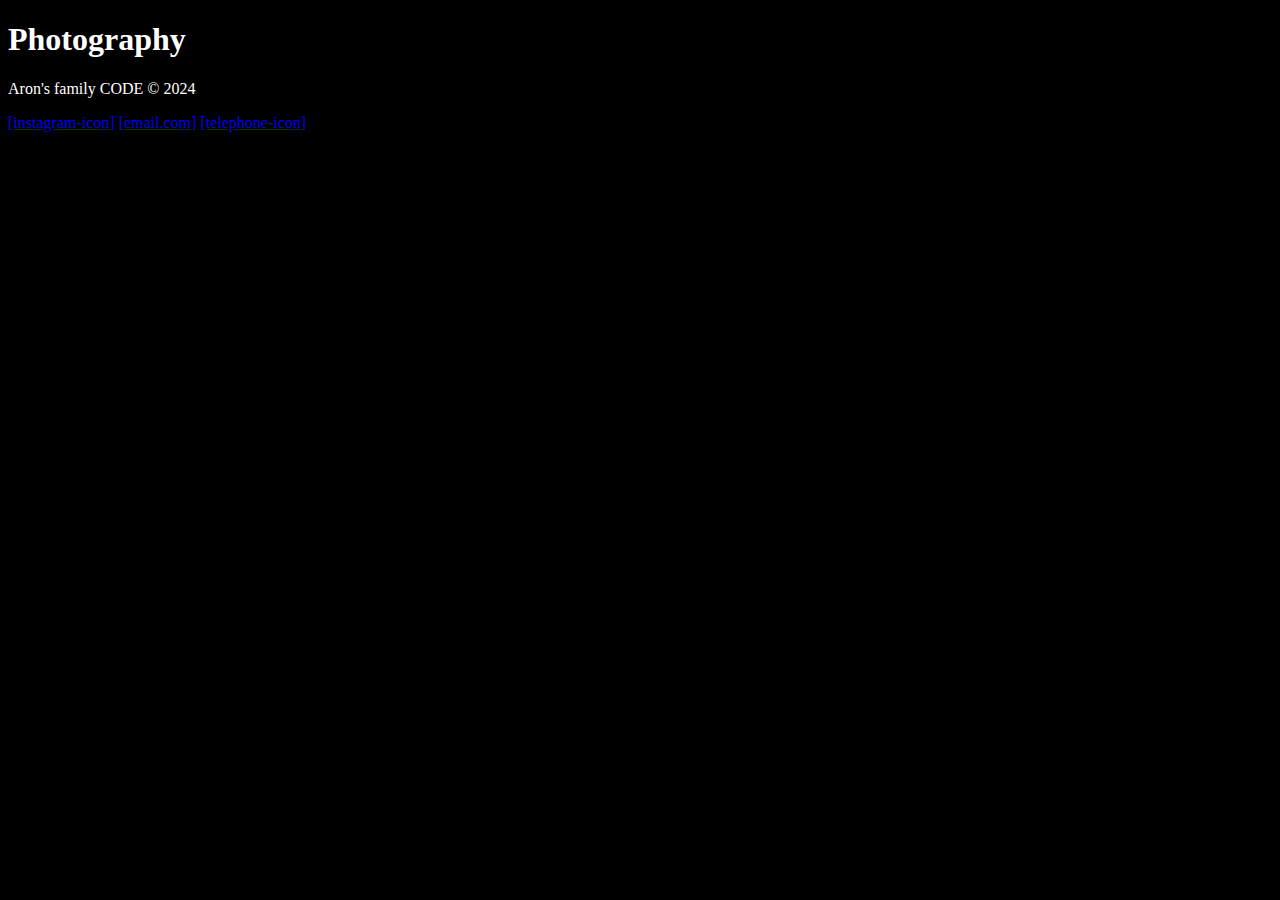
==== index.html @ 2b7ddc10 "looks like fun" ====
<!DOCTYPE html>
<html lang="en">
  <head>
    <meta charset="UTF-8" />
    <meta name="viewport" content="width=device-width, initial-scale=1.0" />
    <link rel="stylesheet" href="main.css" />
    <title>labobedi</title>
  </head>
  <body>
    <main>
      <header>
        <h1>Photography</h1>
      </header>
      <section></section>
      <footer>
        <p>Aron's family CODE &copy; 2024</p>
        <p>
          <a href="https://instagram.com/kayohwass">[instagram-icon]</a>
          <a href="mailto:kamogelosamane97@gmail.com">[email.com]</a>
          <a href="tel:+27774795433">[telephone-icon]</a>
        </p>
      </footer>
    </main>
  </body>
</html>
---- main.css ----
body{
    background-color: black;
    color: white;
    
}
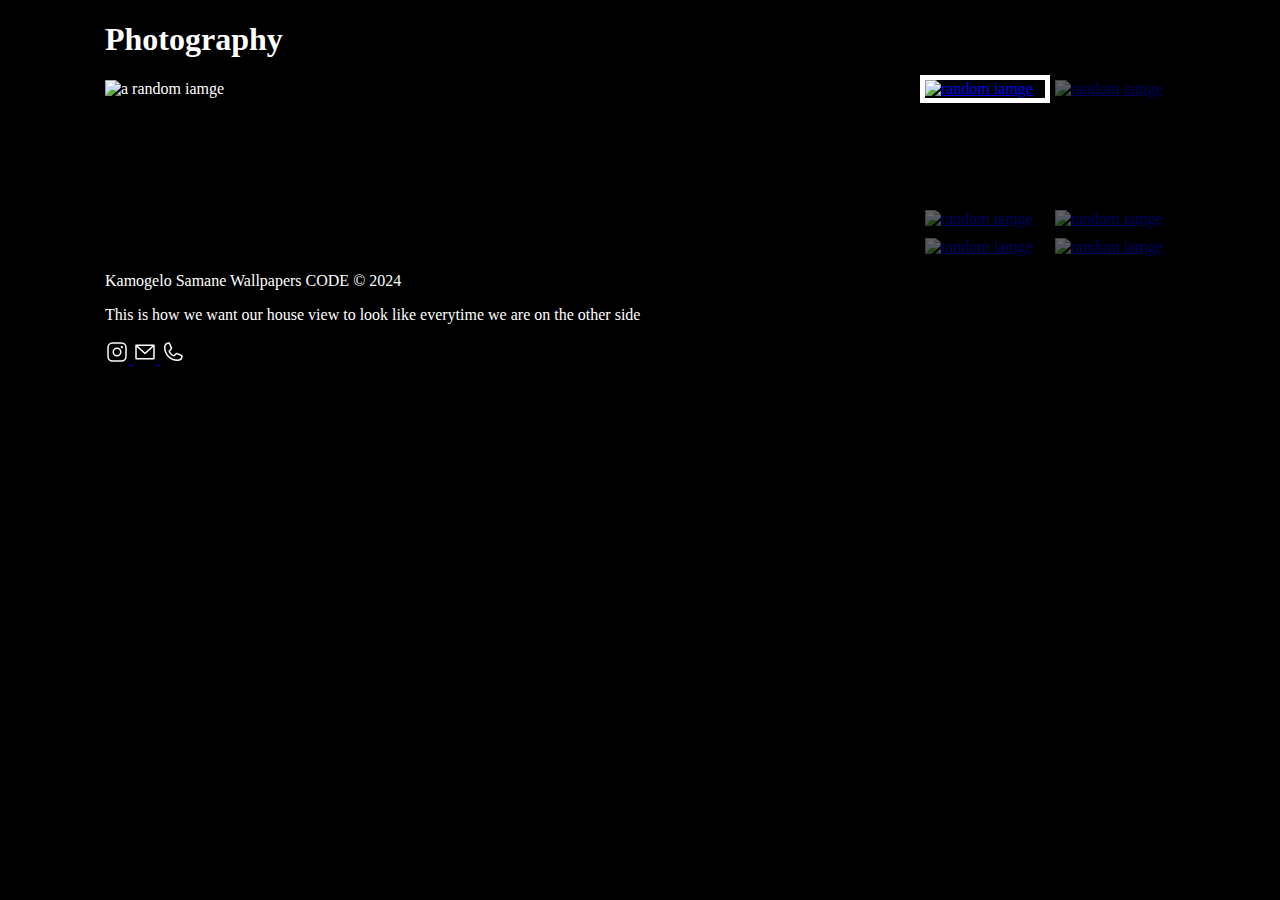
==== commit 14bc0360: "let's do this" ====
--- a/index.html
+++ b/index.html
@@ -11,13 +11,43 @@
       <header>
         <h1>Photography</h1>
       </header>
-      <section></section>
+      <section>
+        <img src="https://picsum.photos/seed/stress/800/400" alt="a random iamge"/>
+        <ol>
+             <li class="selected"> 
+                   <a href="index.html"><img src="https://picsum.photos/seed/stress/120/120" alt="random iamge"></a> 
+            </li>
+            <li>
+                   <a href="index.html"><img src="https://picsum.photos/seed/stom/120/120" alt="random iamge"></a>
+            </li> 
+            <li> 
+                   <a href=index.html"><img src="https://picsum.photos/seed/storm/120/120" alt="random iamge"></a>
+            </li>
+            <li> 
+                    <a href=index.html"><img src="https://picsum.photos/seed/cloudy/120/120" alt="random iamge"></a>
+            </li>
+            <li> 
+                    <a href=index.html"><img src="https://picsum.photos/seed/shady/120/120" alt="random iamge"></a>
+            </li>
+            <li> 
+                    <a href=index.html"><img src="https://picsum.photos/seed/smoke/120/120" alt="random iamge"></a>
+            </li>
+            </ol>      
+        </ol>
+      </section>
       <footer>
-        <p>Aron's family CODE &copy; 2024</p>
+        <p>Kamogelo Samane Wallpapers CODE &copy; 2024</p>
+        <p> This is how we want our house view to look like everytime we are on the other side</p>
         <p>
-          <a href="https://instagram.com/kayohwass">[instagram-icon]</a>
-          <a href="mailto:kamogelosamane97@gmail.com">[email.com]</a>
-          <a href="tel:+27774795433">[telephone-icon]</a>
+          <a href="https://instagram.com/kayohwass">
+            <img src="images/instagram-logo.svg" alt="">
+          </a>
+          <a href="mailto:kamogelosamane97@gmail.com">
+            <img src="images/envelope-simple.svg" alt="">
+            <img src="images/phone.svg" alt="">
+          </a>
+          <a href="tel:+27774795433">
+          </a>
         </p>
       </footer>
     </main>
--- a/main.css
+++ b/main.css
@@ -1,5 +1,38 @@
-body{
-    background-color: black;
-    color: white;
-    
-}+body {
+  background-color: black;
+  color: white;
+}
+section {
+  display: grid;
+  grid-template-columns: 800px 250px;
+  gap: 20px;
+}
+
+main {
+  background-color: black;
+  width: 1070px;
+  margin: 0 auto;
+}
+section ol {
+  background-color: black;
+  margin: 0;
+  padding: 0;
+  list-style: none;
+  display: grid;
+  grid-template-columns: 120px 120px;
+  grid-template-rows: 120px;
+  gap: 10px;
+}
+section ol li a img {
+  display: block;
+  opacity: 0.4;
+  transition: all 1s;
+}
+section ol li a:hover img {
+  opacity: 1;
+  outline: 5px solid #ff0;
+}
+section ol li.selected a img {
+  opacity: 1;
+  outline: 5px solid #ffff;
+}
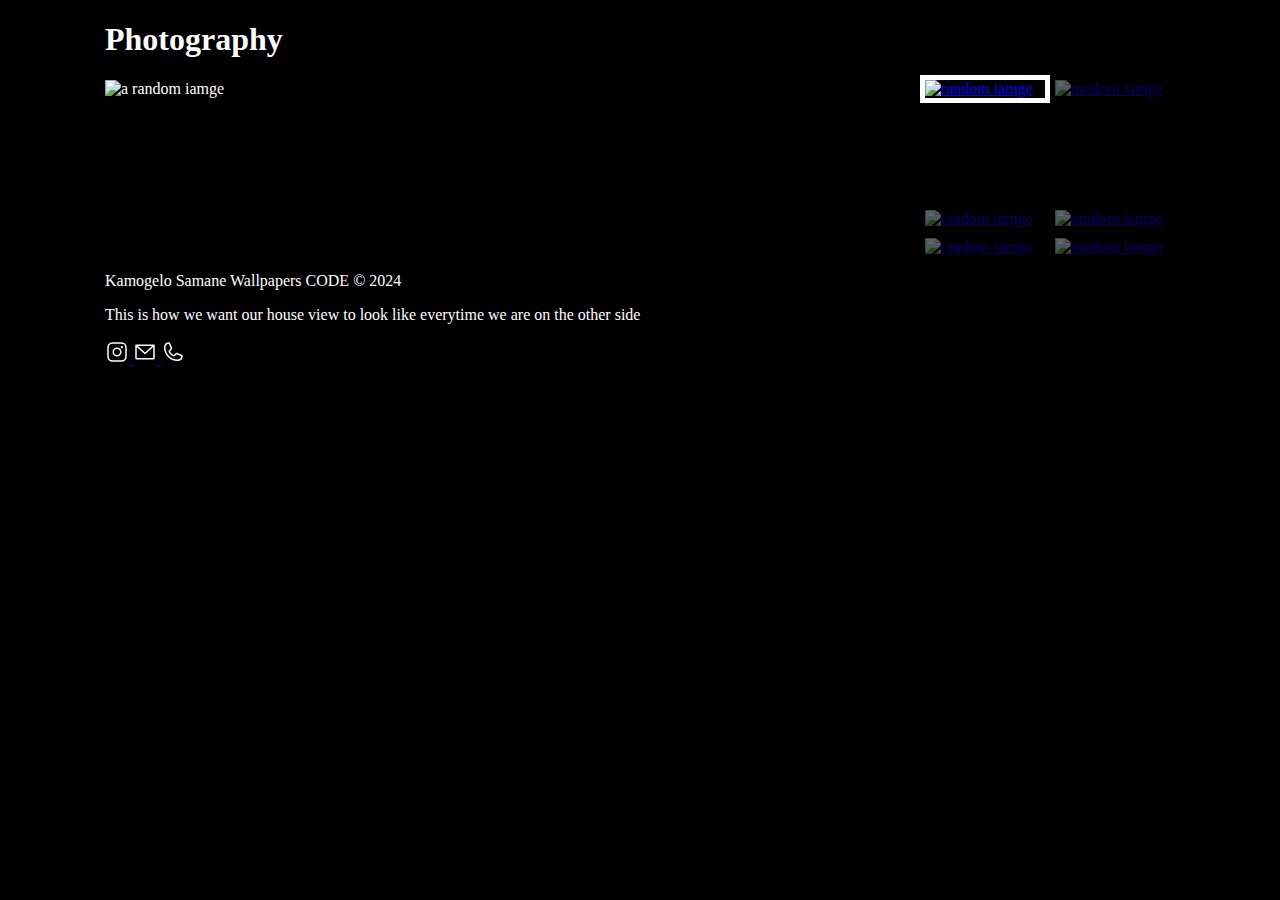
==== commit 4103b130: "this is hwo we role" ====
--- a/index.html
+++ b/index.html
@@ -4,7 +4,7 @@
     <meta charset="UTF-8" />
     <meta name="viewport" content="width=device-width, initial-scale=1.0" />
     <link rel="stylesheet" href="main.css" />
-    <title>labobedi</title>
+    <title>this is how we role</title>
   </head>
   <body>
     <main>
